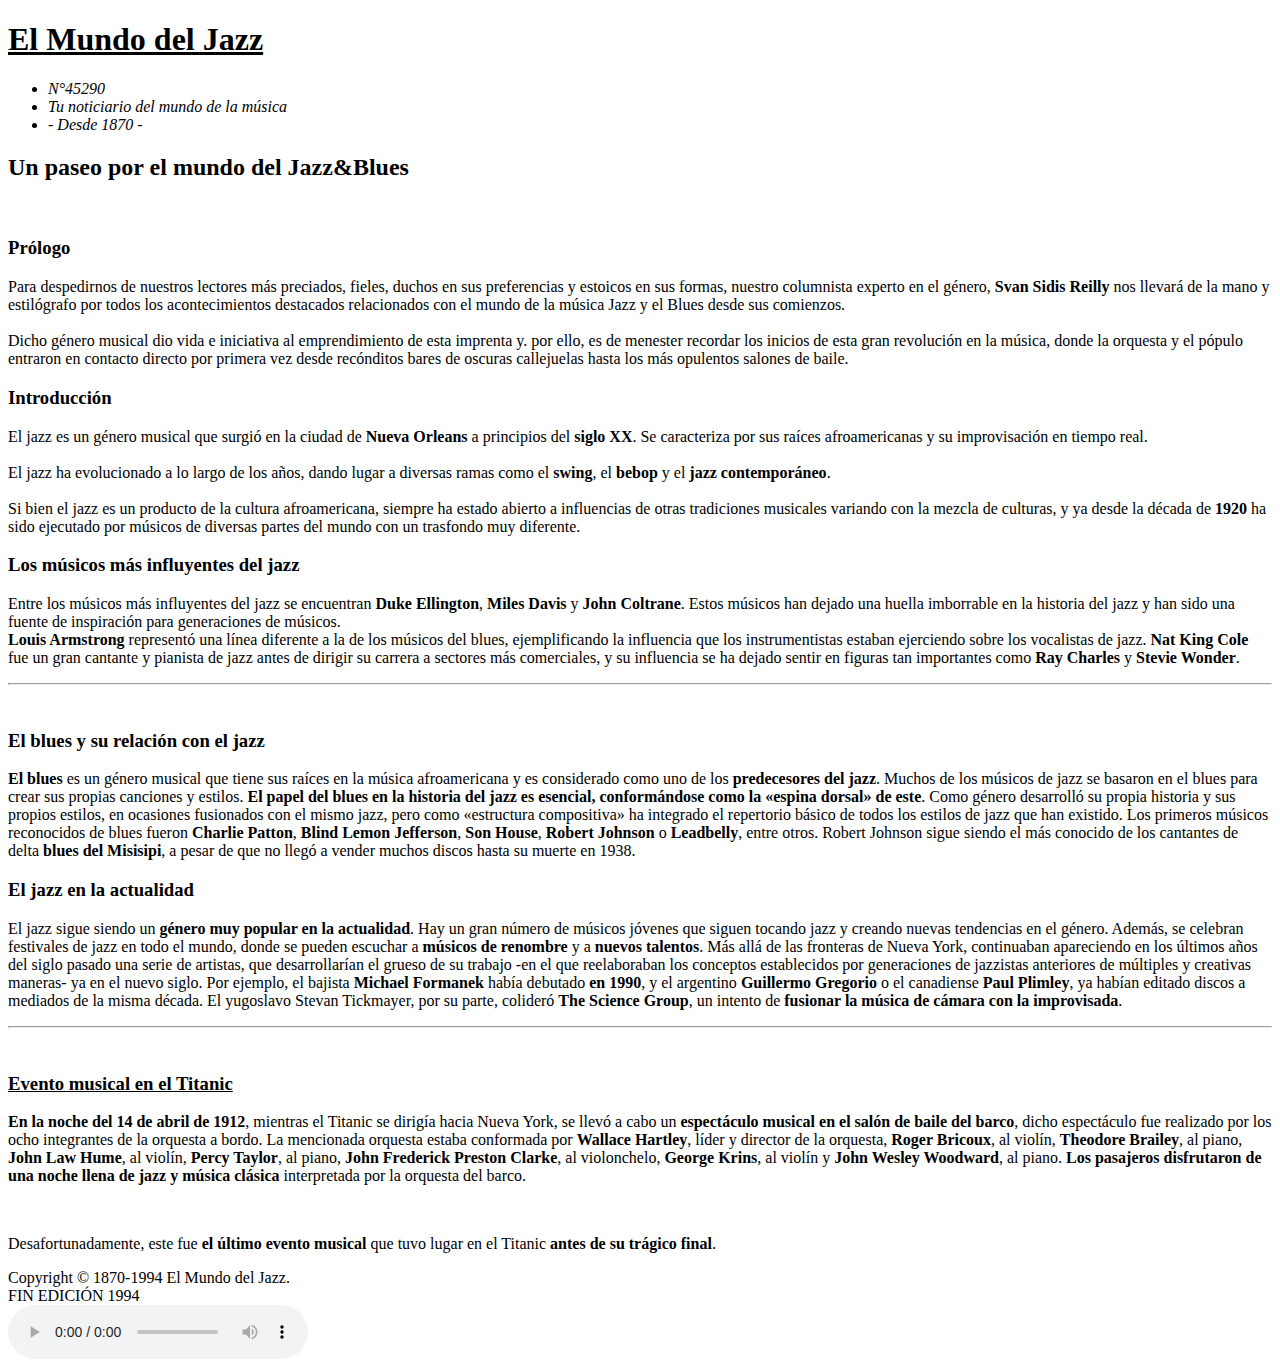
==== index.html @ 64a6c86f "v. 1.3.0" ====
<!DOCTYPE html>
<html>

<head>
    <meta charset="UTF-8">
    <header id="home" style="height:auto">
        <div id="banner">
            <title>El Mundo del Jazz</title>
            <link rel="stylesheet" href="./estilo.css">
            <style>
                @import 'https://fonts.googleapis.com/css?family=UnifrakturMaguntia';
            </style>
        </div>
    </header>
</head>

<body>
    <div id="RecortePeriodico">
        
        <header>
            <div class='lineaEncabezado'></div>
            <h1 class='nombrePeriodico'><u>El Mundo del Jazz</u></h1>
        </header>
        <main>
            <div class='divcontenido'>
                <ul id='contenido'>
                    <li>
                        <i>N°45290</i>
                    </li>
                    <li>
                        <i>Tu noticiario del mundo de la música</i>
                    </li>
                    <li>
                        <i class="liStuff">- Desde 1870 -</i>
                    </li>
                </ul>
            </div>
            <aside>
                <div>
                    <h2 class='titular'>Un paseo por el mundo del Jazz&Blues</h2>
                </div>
            </aside>
            <div class='foto'>
                <img src="backgroundtexture/redimensioned_SSR0306.jpg" alt="" />
                <img src="backgroundtexture/redimensioned_eunion.png" alt="" />
                <img src="backgroundtexture/redimensioned_NatKingColeSepia.jpg" alt="" />
            </div>
            <aside class='bodycontenido'>
                <section>
                    <div class='divcolumna3'>
                        <article>
                            <div>
                                <h3 class="h3">Prólogo</h3>
                                <p>Para despedirnos de nuestros lectores más preciados, fieles, duchos en sus preferencias y
                                    estoicos
                                    en sus formas,
                                    nuestro columnista experto en el género, <b>Svan Sidis Reilly</b> 
                                    nos llevará de la mano y estilógrafo por todos los acontecimientos destacados
                                    relacionados con el mundo de la música Jazz y el Blues desde sus comienzos.
                                    <br>
                                    <br>
                                    Dicho género musical dio vida
                                    e iniciativa al emprendimiento de esta imprenta y.                    
                                    por ello, es de menester recordar los inicios de esta gran revolución en la música,
                                    donde la orquesta y el pópulo entraron en contacto directo por primera vez desde 
                                    recónditos bares de oscuras callejuelas hasta los más opulentos salones de baile.
                                </p>
                            </div>
                        </article>
                    </div>
                    <div class='divcolumna4'>
                        <article>
                            <div>
                                <h3 class="h3">Introducción</h3>
                                <p>
                                    El jazz es un género musical que surgió en la ciudad de <b>Nueva Orleans</b> a
                                    principios
                                    del
                                    <b>siglo XX</b>.
                                    Se caracteriza por sus raíces afroamericanas y su improvisación en tiempo real.
                                    <br>
                                    <br>
                                    El
                                    jazz
                                    ha
                                    evolucionado a lo largo de los años, dando lugar a diversas ramas como el
                                    <b>swing</b>, el
                                    <b>bebop</b> y el
                                    <b>jazz contemporáneo</b>.
                                    <br>
                                    <br>
                                    Si bien el jazz es un producto de la cultura afroamericana,
                                    siempre ha estado abierto a influencias de otras tradiciones musicales variando con
                                    la mezcla de culturas, y ya desde la década de <b>1920</b> ha sido ejecutado por
                                    músicos de
                                    diversas partes del mundo con un trasfondo muy diferente.
                                </p>
                            </div>
                        </article>
                    </div>
                    <div class='divcolumna5'>
                        <article>
                            <div>
                                <h3 class="h3">Los músicos más influyentes del jazz</h3>
                                <p>
                                    Entre los músicos más influyentes del jazz se encuentran <b>Duke
                                        Ellington</b>, <b>Miles Davis</b> y <b>John Coltrane</b>. Estos músicos han
                                    dejado una huella
                                    imborrable
                                    en la historia del jazz y han sido una fuente de inspiración para generaciones de
                                    músicos.
                                    <br>
                                    <b>Louis Armstrong</b> representó una línea diferente a la de los músicos del
                                    blues, ejemplificando la influencia que los instrumentistas estaban ejerciendo sobre
                                    los vocalistas de jazz. <b>Nat King Cole</b> fue un gran cantante y
                                    pianista de jazz antes de dirigir su carrera a sectores más comerciales, y su
                                    influencia se ha dejado sentir en figuras tan importantes como <b>Ray Charles</b> y
                                    <b>Stevie
                                        Wonder</b>.
                                </p>
                            </div>
                        </article>
                    </div>
                </section>
            </aside>
            <hr class="hrstyles">
            <div class='foto2'>
                <img class="blues" src="backgroundtexture/Whatsblues.jpg" alt="" />
                <img class="blues" src="backgroundtexture/JoanChamorroJazzBand.jpg" alt="" />
            </div>
            <aside class='bodycontenido'>
                <section id="secondSectionFix">
                    <div id='BluesJazz'>
                        <article>
                            <div>
                                <h3 class="h3">El blues y su relación con el jazz</h3>
                                <b>El blues</b> es un género musical que tiene sus raíces en la música afroamericana y
                                es
                                considerado como uno de los <b>predecesores del jazz</b>. Muchos de los músicos de jazz
                                se
                                basaron en el blues para crear sus propias canciones y estilos. <b>El papel del blues en
                                    la
                                    historia del jazz es esencial, conformándose como la «espina dorsal» de este</b>.
                                Como
                                género desarrolló su propia historia y sus propios estilos, en ocasiones fusionados con
                                el mismo jazz, pero como «estructura compositiva» ha integrado el repertorio básico de
                                todos los estilos de jazz que han existido.

                                Los primeros músicos reconocidos de blues fueron <b>Charlie Patton</b>, <b>Blind Lemon
                                    Jefferson</b>,
                                <b>Son House</b>, <b>Robert Johnson</b> o <b>Leadbelly</b>, entre otros. Robert Johnson
                                sigue siendo el
                                más conocido de los cantantes de delta <b>blues del Misisipi</b>, a pesar de que no
                                llegó a
                                vender muchos discos hasta su muerte en 1938.
                                </p>
                            </div>
                        </article>
                    </div>
                    <div id='JazzActual'>
                        <article>
                            <h3 class="h3">El jazz en la actualidad</h3>
                            <div>
                                <p>
                                    El jazz sigue siendo un <b>género muy popular en la actualidad</b>. Hay un gran
                                    número de
                                    músicos jóvenes que siguen tocando jazz y creando nuevas tendencias en el género.
                                    Además, se celebran festivales de jazz en todo el mundo, donde se pueden escuchar a
                                    <b>músicos de renombre</b> y a <b>nuevos talentos</b>. Más allá de las fronteras de
                                    Nueva York,
                                    continuaban apareciendo en los últimos años del siglo pasado una serie de artistas,
                                    que desarrollarían el grueso de su trabajo -en el que reelaboraban los conceptos
                                    establecidos por generaciones de jazzistas anteriores de múltiples y creativas
                                    maneras- ya en el nuevo siglo. Por ejemplo, el bajista <b>Michael Formanek</b> había
                                    debutado <b>en 1990</b>, y el argentino <b>Guillermo Gregorio</b> o el canadiense
                                    <b>Paul Plimley</b>, ya
                                    habían editado discos a mediados de la misma década. El yugoslavo Stevan Tickmayer,
                                    por su parte, colideró <b>The Science Group</b>, un intento de <b>fusionar la música
                                        de cámara
                                        con la improvisada</b>.
                                </p>
                            </div>
                        </article>
                    </div>
                </section>
            </aside>
            <hr class="hrstyles">
            <div class='foto'>
                <img id="TitanicSepia" src="backgroundtexture/sepia-titanic-michael-mccormack.jpg" alt="" />
            </div>
            <aside class='bodycontenido'>
                <section id="TitanicSectionFix">
                    <div class='divcolumnaTitanic'>
                        <article>
                            <div>
                                <h3 id="h3Titanic"><u>Evento musical en el Titanic</u></h3>
                                <p><b>En la noche del 14 de abril de 1912</b>, mientras el Titanic se dirigía hacia
                                    Nueva York,
                                    se
                                    llevó a cabo un <b>espectáculo musical en el salón de baile del barco</b>, dicho
                                    espectáculo
                                    fue realizado por los
                                    ocho integrantes de la orquesta a bordo. La mencionada orquesta estaba conformada por
                                    <b>Wallace Hartley</b>, líder y director de la orquesta, <b>Roger
                                        Bricoux</b>, al violín,
                                    <b>Theodore Brailey</b>, al piano, <b>John Law Hume</b>, al violín, <b>Percy
                                        Taylor</b>, al piano, <b>John
                                        Frederick
                                        Preston Clarke</b>, al violonchelo,<b> George Krins</b>, al violín y <b>John
                                        Wesley Woodward</b>, al
                                    piano.
                                    <b>Los pasajeros disfrutaron de una noche llena de jazz y música clásica</b>
                                    interpretada
                                    por
                                    la orquesta del
                                    barco.
                                </p>
                                <br>
                                <p>Desafortunadamente, este fue <b>el último evento musical</b> que tuvo lugar en el
                                    Titanic <b>antes de su trágico final</b>.
                                </p>
                            </div>
                        </article>
                    </div>
                </section>
            </aside>
        </main>
    </div>
    <div>
    </div>
    <footer>
        <div id="copyright">Copyright &copy; 1870-1994 El Mundo del Jazz.</div>
        </div>
    </footer>
    <div class="EtiquetaEdicion1912">FIN EDICIÓN 1994
    </div>
    <div id="AudioFather">
    <audio id="myAudio"
    src="backgroundmusic/Englishman_In_New_York.mp3" controls loop> </audio>
    </div>
</body>

</html>
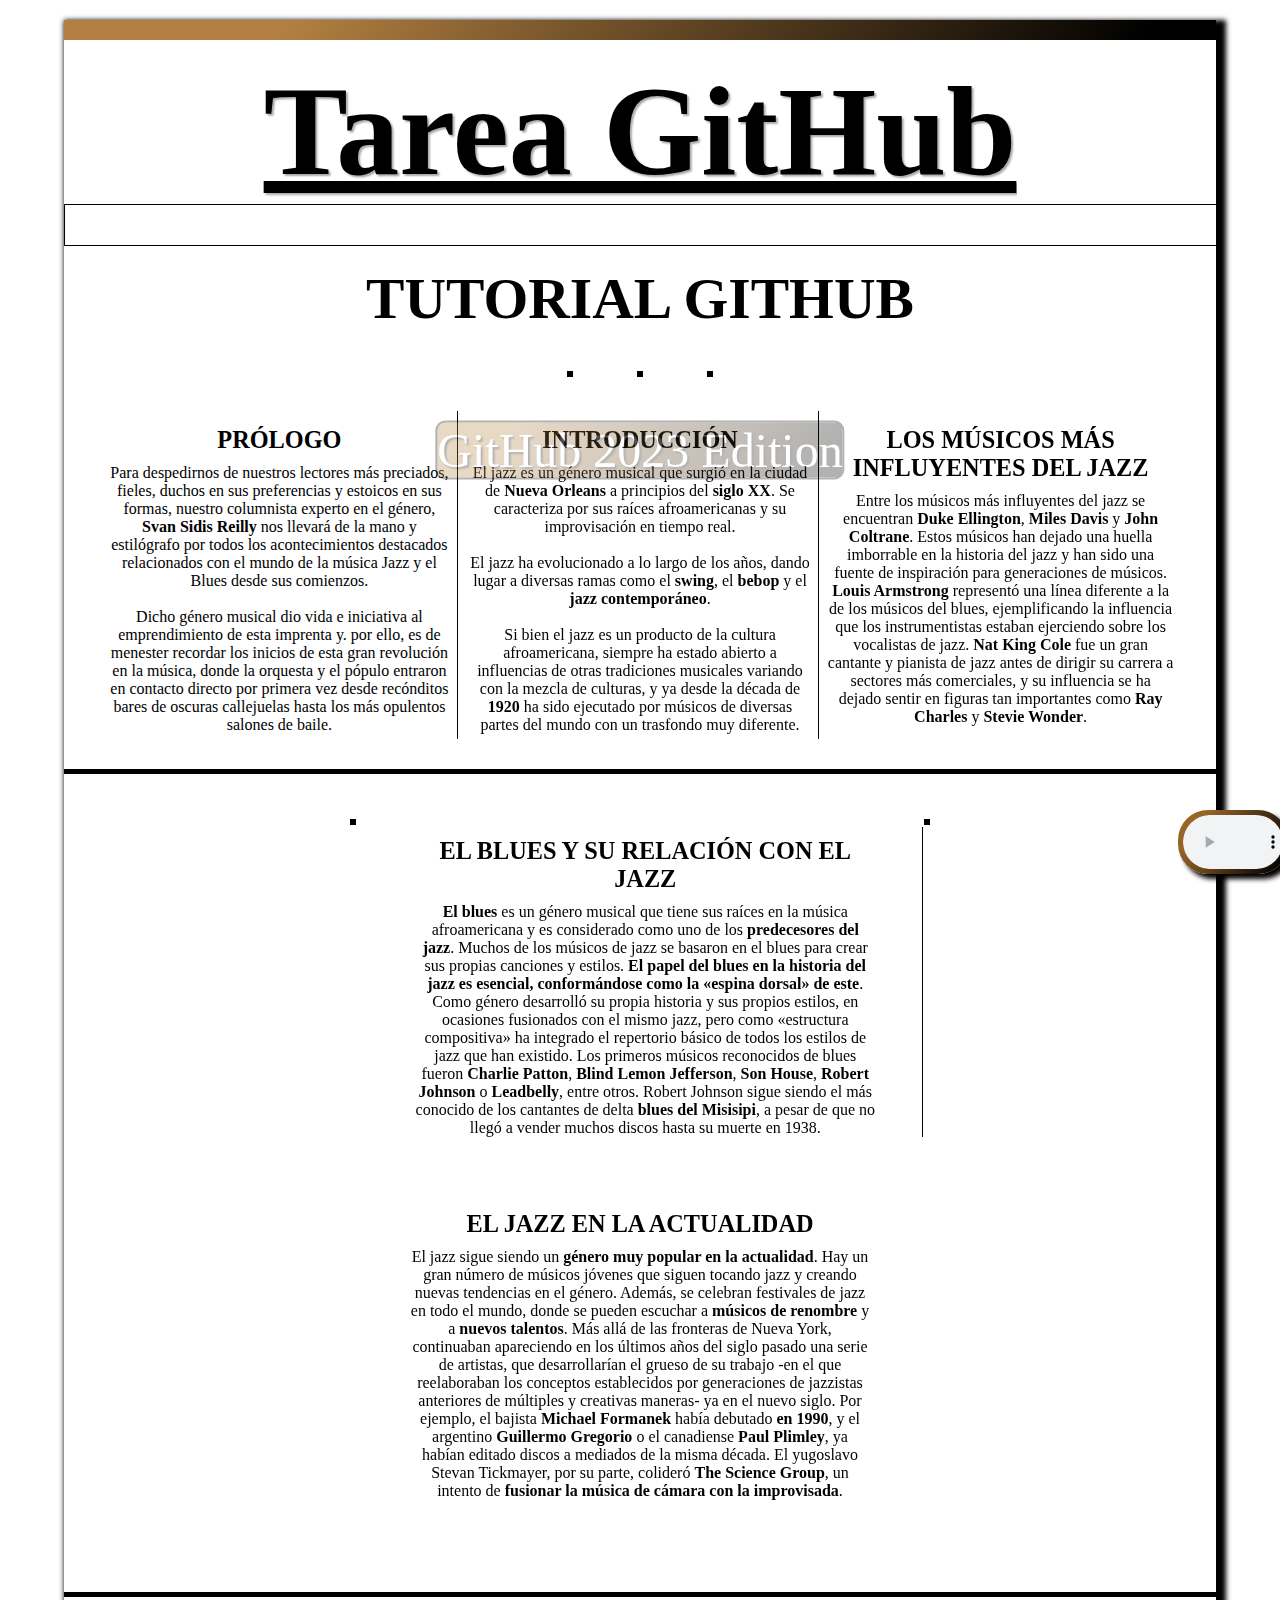
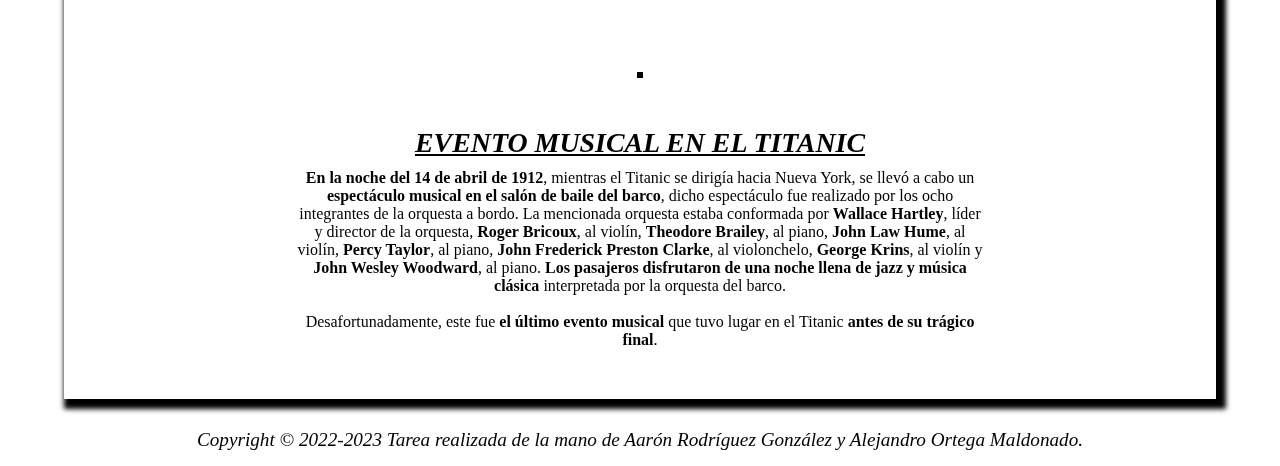
==== commit a8234c28: "v.1.5." ====
--- a/index.html
+++ b/index.html
@@ -5,7 +5,7 @@
     <meta charset="UTF-8">
     <header id="home" style="height:auto">
         <div id="banner">
-            <title>El Mundo del Jazz</title>
+            <title>Tarea GitHub</title>
             <link rel="stylesheet" href="./estilo.css">
             <style>
                 @import 'https://fonts.googleapis.com/css?family=UnifrakturMaguntia';
@@ -19,25 +19,25 @@
         
         <header>
             <div class='lineaEncabezado'></div>
-            <h1 class='nombrePeriodico'><u>El Mundo del Jazz</u></h1>
+            <h1 class='nombrePeriodico'><u>Tarea GitHub</u></h1>
         </header>
         <main>
             <div class='divcontenido'>
                 <ul id='contenido'>
                     <li>
-                        <i>N°45290</i>
+                        <i></i>
                     </li>
                     <li>
-                        <i>Tu noticiario del mundo de la música</i>
+                        <i></i>
                     </li>
                     <li>
-                        <i class="liStuff">- Desde 1870 -</i>
+                        <i class="liStuff"></i>
                     </li>
                 </ul>
             </div>
             <aside>
                 <div>
-                    <h2 class='titular'>Un paseo por el mundo del Jazz&Blues</h2>
+                    <h2 class='titular'>Tutorial GitHub</h2>
                 </div>
             </aside>
             <div class='foto'>
@@ -229,10 +229,10 @@
     <div>
     </div>
     <footer>
-        <div id="copyright">Copyright &copy; 1870-1994 El Mundo del Jazz.</div>
+        <div id="copyright">Copyright &copy; 2022-2023 Tarea realizada de la mano de Aarón Rodríguez González y Alejandro Ortega Maldonado.</div>
         </div>
     </footer>
-    <div class="EtiquetaEdicion1912">FIN EDICIÓN 1994
+    <div class="EtiquetaEdicion1912">GitHub 2023 Edition
     </div>
     <div id="AudioFather">
     <audio id="myAudio"
--- a/estilo.css
+++ b/estilo.css
@@ -0,0 +1,264 @@
+* {
+    margin: 0 auto;
+}
+
+body {
+    width: 90%;
+    max-width: 1500px;
+    overflow-x: hidden;
+    background: url(backgroundtexture/vintage_texture_paper.jpg);
+    background-size: cover;
+}
+
+
+#RecortePeriodico {
+    box-shadow: 5px 5px 5px 5px black;
+}
+
+.hrstyles {
+    position: relative;
+    top: 5px;
+    border: none;
+    height: 5px;
+    background: black;
+    margin-top: 25px;
+    margin-bottom: 50px;
+}
+
+.lineaEncabezado {
+    position: sticky;
+    height: 20px;
+    background: linear-gradient(125deg,
+            rgb(179, 128, 65) 19%,
+            black 94%);
+    margin-top: 20px;
+    margin-bottom: 20px;
+}
+
+.nombrePeriodico {
+    position: sticky;
+    top: 0;
+    font-size: 14vh;
+    font-weight: bold;
+    color: black;
+    text-align: center;
+    text-shadow: 2px 2px 2px #aaa;
+}
+
+.divcontenido {
+    height: 40px;
+    border: solid 1px black;
+    width: 100%;
+    margin: 0 auto;
+    margin-bottom: 20px;
+    text-align: center;
+}
+
+#contenido {
+    position: relative;
+    display: flex;
+    justify-content: space-between;
+
+}
+
+#contenido i {
+    margin: auto;
+
+}
+
+.divcontenido ul {
+    width: 100%;
+    margin-left: auto;
+    padding: 10px;
+    ;
+}
+
+.divcontenido ul li {
+    font-size: x-large;
+    text-transform: none;
+    display: inline-flex;
+    text-align: center;
+}
+
+.titular {
+    margin: 0 auto;
+    text-align: center;
+    width: 100%;
+    text-transform: uppercase;
+    font-size: 6.4vh;
+    margin-bottom: 10px;
+}
+
+.body-contenido {
+    width: 100%;
+    display: inline-flex;
+}
+
+.foto {
+    text-align: center;
+
+}
+
+.foto img {
+    max-width: 400px;
+    max-height: 400px;
+    border: 3px solid black;
+    margin: 30px;
+
+}
+
+.foto2 {
+    text-align: center;    
+    display: flex;
+    justify-content: space-between;
+    margin: 2px;
+
+}
+
+.foto2 img {
+    max-width: 400px;
+    max-height: 400px;
+    border: 3px solid black;
+
+}
+
+.blues {
+    position: static;
+    border: 3px solid black;
+
+}
+
+#TitanicSepia {
+    position: static;
+    border: 3px solid black;
+
+
+}
+
+section {
+    text-align: center;
+}
+
+.divcolumna3 {
+    width: 30%;
+    display: inline-flex;
+    padding: 5px;
+    border-right: 1px solid black;
+}
+
+.h3 {
+    font-size: 2.7vh;
+    margin-bottom: 9px;
+    text-transform: uppercase;
+    margin: 10px;
+}
+
+#h3Titanic {
+    font-size: 3.1vh;
+    margin: 10px;
+    text-transform: uppercase;
+    text-align: center;
+    font-style: italic;
+}
+
+.divcolumna4 {
+    width: 30%;
+    display: inline-flex;
+    padding: 5px;
+    position: relative;
+    margin: auto;
+    border-right: 1px solid black;
+}
+
+
+.divcolumna5 {
+    width: 30%;
+    display: inline-flex;
+    padding: 5px;
+    position: relative;
+    margin: auto;
+}
+
+#BluesJazz {
+    width: 40%;
+    display: inline-flex;
+    padding-right: 4%;
+    padding-left: 5%;
+    position: relative;
+    margin: auto;
+    border-right: 1px solid black;
+}
+
+
+#JazzActual {
+    width: 40%;
+    display: inline-flex;
+    padding: 5px;
+    position: relative;
+    margin: 5%;
+}
+
+
+.divcolumnaTitanic {
+    width: 60%;
+    padding: 5px;
+    position: relative;
+    margin: auto;
+    padding-bottom: 50px;
+}
+
+.EtiquetaEdicion1912 {
+    position: fixed;
+    border: 2px solid black;
+    border-radius: 10px;
+    top: 50%;
+    left: 50%;
+    transform: translate(-50%, -50%);
+    font-size: 3em;
+    color: white;
+    text-shadow: 2px 2px 2px rgb(0, 0, 0);
+    transition: transform 1.7s ease;
+    background: linear-gradient(125deg,
+    rgb(179, 128, 65) 19%,
+    black 94%);
+    opacity: 30%;
+
+}
+
+.EtiquetaEdicion1912:hover {
+    transform: translate(-50%, -50%) scale(2.3) rotate(750deg);
+    box-shadow: 2px 2px 2px rgb(63, 6, 6);
+    color: red;
+    background: linear-gradient(125deg,
+            rgb(179, 128, 65) 19%,
+            black 94%);
+    opacity: 80%;
+    z-index: 3;
+}
+
+#copyright {
+    padding-top: 20px;
+    padding-bottom: 15px;
+    position: relative;
+    font-size: 1.2rem;
+    text-align: center;
+    margin-top: 10px;
+    font-style: italic;
+}
+#AudioFather {
+    text-align: center;
+}
+
+#myAudio{
+    top: 90%;
+    left: 92%;
+    width: 100px;
+    padding: 5px;
+    position: fixed;
+    margin: auto;
+    background: linear-gradient(125deg,
+            rgb(151, 101, 39) 19%,
+            black 94%);
+    border-radius: 30px;
+    box-shadow: 5px 5px 5px black;
+}
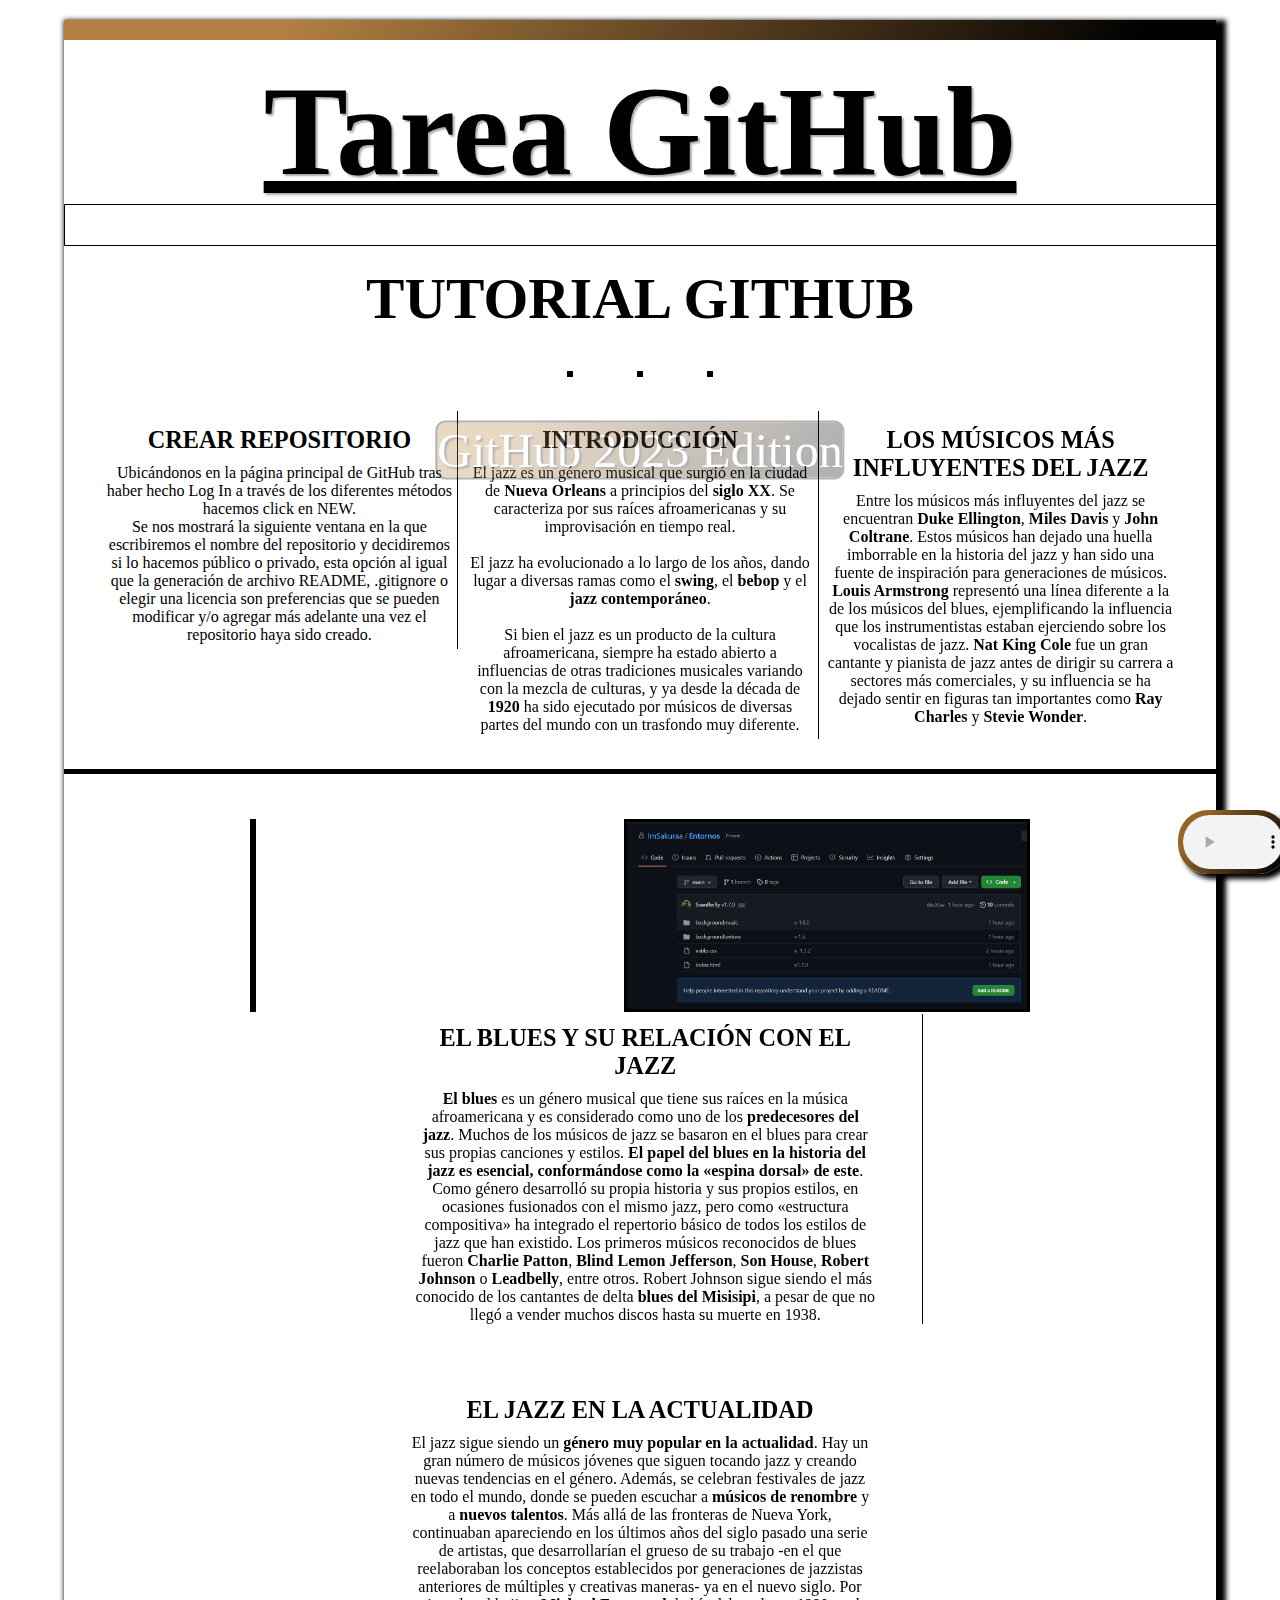
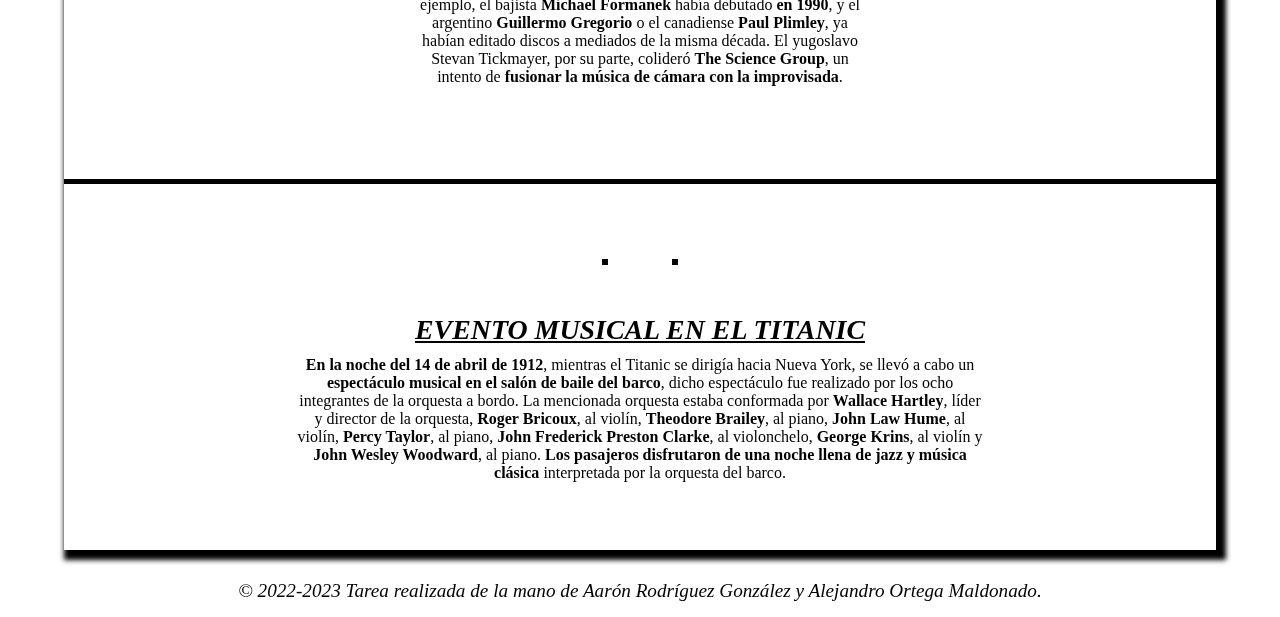
==== commit 2bdc592d: "v1.7.1" ====
--- a/index.html
+++ b/index.html
@@ -41,29 +41,28 @@
                 </div>
             </aside>
             <div class='foto'>
-                <img src="backgroundtexture/redimensioned_SSR0306.jpg" alt="" />
-                <img src="backgroundtexture/redimensioned_eunion.png" alt="" />
-                <img src="backgroundtexture/redimensioned_NatKingColeSepia.jpg" alt="" />
+                <img src="backgroundtexture/1.png" alt="" />
+                <img src="backgroundtexture/2.png" alt="" />
+                <img src="backgroundtexture/3.png" alt="" />
             </div>
             <aside class='bodycontenido'>
                 <section>
                     <div class='divcolumna3'>
                         <article>
                             <div>
-                                <h3 class="h3">Prólogo</h3>
-                                <p>Para despedirnos de nuestros lectores más preciados, fieles, duchos en sus preferencias y
-                                    estoicos
-                                    en sus formas,
-                                    nuestro columnista experto en el género, <b>Svan Sidis Reilly</b> 
-                                    nos llevará de la mano y estilógrafo por todos los acontecimientos destacados
-                                    relacionados con el mundo de la música Jazz y el Blues desde sus comienzos.
-                                    <br>
-                                    <br>
-                                    Dicho género musical dio vida
-                                    e iniciativa al emprendimiento de esta imprenta y.                    
-                                    por ello, es de menester recordar los inicios de esta gran revolución en la música,
-                                    donde la orquesta y el pópulo entraron en contacto directo por primera vez desde 
-                                    recónditos bares de oscuras callejuelas hasta los más opulentos salones de baile.
+                                <h3 class="h3">CREAR REPOSITORIO</h3>
+                                <p><b></b> 
+                                    Ubicándonos en la página principal de GitHub tras haber 
+                                    hecho Log In a través 
+                                    de los diferentes métodos hacemos click en NEW.
+                                    <br>
+                                    Se nos mostrará la siguiente ventana en la que escribiremos el nombre del 
+                                    repositorio y decidiremos si lo hacemos público o privado, esta opción al 
+                                    igual que la generación de archivo README, .gitignore o elegir una licencia 
+                                    son preferencias que se pueden modificar y/o agregar más adelante una vez el 
+                                    repositorio haya sido creado.
+                                    <br>
+                                    
                                 </p>
                             </div>
                         </article>
@@ -125,8 +124,8 @@
             </aside>
             <hr class="hrstyles">
             <div class='foto2'>
-                <img class="blues" src="backgroundtexture/Whatsblues.jpg" alt="" />
-                <img class="blues" src="backgroundtexture/JoanChamorroJazzBand.jpg" alt="" />
+                <img class="blues" src="backgroundtexture/4.png" alt="" />
+                <img class="blues" src="backgroundtexture/5.png" alt="" />
             </div>
             <aside class='bodycontenido'>
                 <section id="secondSectionFix">
@@ -186,7 +185,8 @@
             </aside>
             <hr class="hrstyles">
             <div class='foto'>
-                <img id="TitanicSepia" src="backgroundtexture/sepia-titanic-michael-mccormack.jpg" alt="" />
+                <img id="TitanicSepia" src="backgroundtexture/6.png" alt="" />
+                <img id="TitanicSepia" src="backgroundtexture/7.png" alt="" />
             </div>
             <aside class='bodycontenido'>
                 <section id="TitanicSectionFix">
@@ -216,9 +216,6 @@
                                     barco.
                                 </p>
                                 <br>
-                                <p>Desafortunadamente, este fue <b>el último evento musical</b> que tuvo lugar en el
-                                    Titanic <b>antes de su trágico final</b>.
-                                </p>
                             </div>
                         </article>
                     </div>
@@ -229,14 +226,14 @@
     <div>
     </div>
     <footer>
-        <div id="copyright">Copyright &copy; 2022-2023 Tarea realizada de la mano de Aarón Rodríguez González y Alejandro Ortega Maldonado.</div>
+        <div id="copyright"> &copy; 2022-2023 Tarea realizada de la mano de Aarón Rodríguez González y Alejandro Ortega Maldonado.</div>
         </div>
     </footer>
     <div class="EtiquetaEdicion1912">GitHub 2023 Edition
     </div>
     <div id="AudioFather">
     <audio id="myAudio"
-    src="backgroundmusic/Englishman_In_New_York.mp3" controls loop> </audio>
+    src="backgroundmusic/Never Gonna Give You Up.mp3" controls loop> </audio>
     </div>
 </body>
 
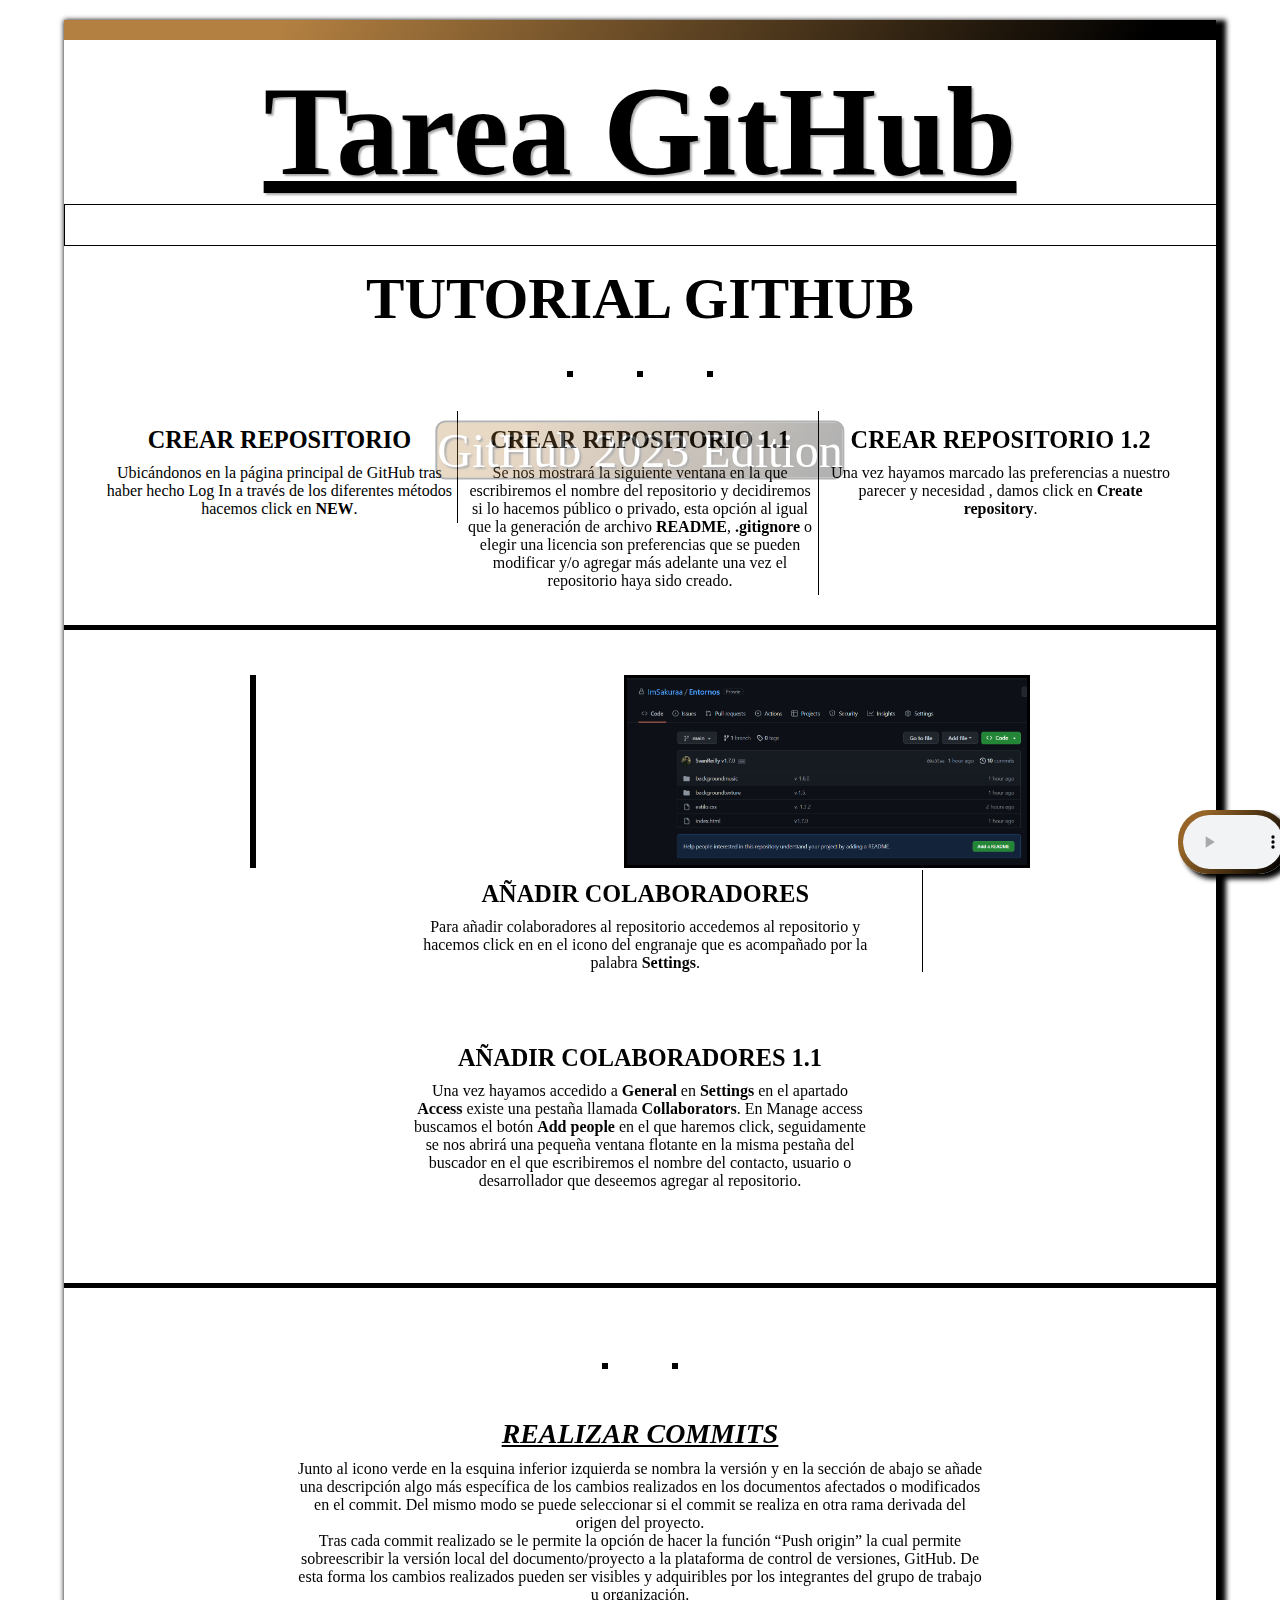
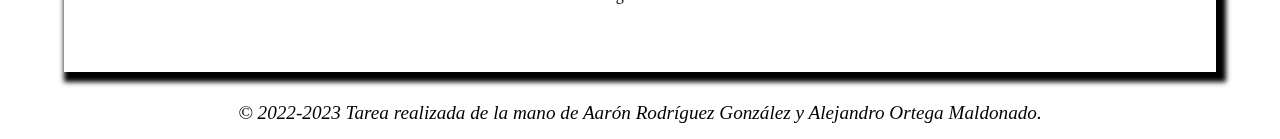
==== commit 803777bc: "v.1.7.2" ====
--- a/index.html
+++ b/index.html
@@ -54,15 +54,8 @@
                                 <p><b></b> 
                                     Ubicándonos en la página principal de GitHub tras haber 
                                     hecho Log In a través 
-                                    de los diferentes métodos hacemos click en NEW.
-                                    <br>
-                                    Se nos mostrará la siguiente ventana en la que escribiremos el nombre del 
-                                    repositorio y decidiremos si lo hacemos público o privado, esta opción al 
-                                    igual que la generación de archivo README, .gitignore o elegir una licencia 
-                                    son preferencias que se pueden modificar y/o agregar más adelante una vez el 
-                                    repositorio haya sido creado.
-                                    <br>
-                                    
+                                    de los diferentes métodos hacemos click en <b>NEW</b>.
+                                    <br>                                    
                                 </p>
                             </div>
                         </article>
@@ -70,29 +63,13 @@
                     <div class='divcolumna4'>
                         <article>
                             <div>
-                                <h3 class="h3">Introducción</h3>
+                                <h3 class="h3">CREAR REPOSITORIO 1.1</h3>
                                 <p>
-                                    El jazz es un género musical que surgió en la ciudad de <b>Nueva Orleans</b> a
-                                    principios
-                                    del
-                                    <b>siglo XX</b>.
-                                    Se caracteriza por sus raíces afroamericanas y su improvisación en tiempo real.
-                                    <br>
-                                    <br>
-                                    El
-                                    jazz
-                                    ha
-                                    evolucionado a lo largo de los años, dando lugar a diversas ramas como el
-                                    <b>swing</b>, el
-                                    <b>bebop</b> y el
-                                    <b>jazz contemporáneo</b>.
-                                    <br>
-                                    <br>
-                                    Si bien el jazz es un producto de la cultura afroamericana,
-                                    siempre ha estado abierto a influencias de otras tradiciones musicales variando con
-                                    la mezcla de culturas, y ya desde la década de <b>1920</b> ha sido ejecutado por
-                                    músicos de
-                                    diversas partes del mundo con un trasfondo muy diferente.
+                                    Se nos mostrará la siguiente ventana en la que escribiremos el nombre del 
+                                    repositorio y decidiremos si lo hacemos público o privado, esta opción al 
+                                    igual que la generación de archivo <b>README</b>, <b>.gitignore</b> o elegir una licencia 
+                                    son preferencias que se pueden modificar y/o agregar más adelante una vez el 
+                                    repositorio haya sido creado.
                                 </p>
                             </div>
                         </article>
@@ -100,22 +77,10 @@
                     <div class='divcolumna5'>
                         <article>
                             <div>
-                                <h3 class="h3">Los músicos más influyentes del jazz</h3>
+                                <h3 class="h3">CREAR REPOSITORIO 1.2</h3>
                                 <p>
-                                    Entre los músicos más influyentes del jazz se encuentran <b>Duke
-                                        Ellington</b>, <b>Miles Davis</b> y <b>John Coltrane</b>. Estos músicos han
-                                    dejado una huella
-                                    imborrable
-                                    en la historia del jazz y han sido una fuente de inspiración para generaciones de
-                                    músicos.
-                                    <br>
-                                    <b>Louis Armstrong</b> representó una línea diferente a la de los músicos del
-                                    blues, ejemplificando la influencia que los instrumentistas estaban ejerciendo sobre
-                                    los vocalistas de jazz. <b>Nat King Cole</b> fue un gran cantante y
-                                    pianista de jazz antes de dirigir su carrera a sectores más comerciales, y su
-                                    influencia se ha dejado sentir en figuras tan importantes como <b>Ray Charles</b> y
-                                    <b>Stevie
-                                        Wonder</b>.
+                                    Una vez hayamos marcado las preferencias a nuestro parecer y necesidad , 
+                                    damos click en <b>Create repository</b>.
                                 </p>
                             </div>
                         </article>
@@ -132,51 +97,27 @@
                     <div id='BluesJazz'>
                         <article>
                             <div>
-                                <h3 class="h3">El blues y su relación con el jazz</h3>
-                                <b>El blues</b> es un género musical que tiene sus raíces en la música afroamericana y
-                                es
-                                considerado como uno de los <b>predecesores del jazz</b>. Muchos de los músicos de jazz
-                                se
-                                basaron en el blues para crear sus propias canciones y estilos. <b>El papel del blues en
-                                    la
-                                    historia del jazz es esencial, conformándose como la «espina dorsal» de este</b>.
-                                Como
-                                género desarrolló su propia historia y sus propios estilos, en ocasiones fusionados con
-                                el mismo jazz, pero como «estructura compositiva» ha integrado el repertorio básico de
-                                todos los estilos de jazz que han existido.
+                                <h3 class="h3">AÑADIR COLABORADORES</h3>
+                                <p>
+                                    Para añadir colaboradores al repositorio accedemos al repositorio y 
+                                    hacemos click en en el icono del engranaje que es acompañado 
+                                    por la palabra <b>Settings</b>.
 
-                                Los primeros músicos reconocidos de blues fueron <b>Charlie Patton</b>, <b>Blind Lemon
-                                    Jefferson</b>,
-                                <b>Son House</b>, <b>Robert Johnson</b> o <b>Leadbelly</b>, entre otros. Robert Johnson
-                                sigue siendo el
-                                más conocido de los cantantes de delta <b>blues del Misisipi</b>, a pesar de que no
-                                llegó a
-                                vender muchos discos hasta su muerte en 1938.
                                 </p>
                             </div>
                         </article>
                     </div>
                     <div id='JazzActual'>
                         <article>
-                            <h3 class="h3">El jazz en la actualidad</h3>
+                            <h3 class="h3">AÑADIR COLABORADORES 1.1</h3>
                             <div>
                                 <p>
-                                    El jazz sigue siendo un <b>género muy popular en la actualidad</b>. Hay un gran
-                                    número de
-                                    músicos jóvenes que siguen tocando jazz y creando nuevas tendencias en el género.
-                                    Además, se celebran festivales de jazz en todo el mundo, donde se pueden escuchar a
-                                    <b>músicos de renombre</b> y a <b>nuevos talentos</b>. Más allá de las fronteras de
-                                    Nueva York,
-                                    continuaban apareciendo en los últimos años del siglo pasado una serie de artistas,
-                                    que desarrollarían el grueso de su trabajo -en el que reelaboraban los conceptos
-                                    establecidos por generaciones de jazzistas anteriores de múltiples y creativas
-                                    maneras- ya en el nuevo siglo. Por ejemplo, el bajista <b>Michael Formanek</b> había
-                                    debutado <b>en 1990</b>, y el argentino <b>Guillermo Gregorio</b> o el canadiense
-                                    <b>Paul Plimley</b>, ya
-                                    habían editado discos a mediados de la misma década. El yugoslavo Stevan Tickmayer,
-                                    por su parte, colideró <b>The Science Group</b>, un intento de <b>fusionar la música
-                                        de cámara
-                                        con la improvisada</b>.
+                                    Una vez hayamos accedido a <b>General</b> en <b>Settings</b> en el apartado <b>Access</b> 
+                                    existe una pestaña llamada <b>Collaborators</b>.
+
+                                    En Manage access buscamos el botón <b>Add people</b> en el que haremos click, 
+                                    seguidamente se nos abrirá una pequeña ventana flotante en la misma pestaña del buscador en el que escribiremos el nombre del contacto, 
+                                    usuario o desarrollador que deseemos agregar al repositorio.
                                 </p>
                             </div>
                         </article>
@@ -193,27 +134,22 @@
                     <div class='divcolumnaTitanic'>
                         <article>
                             <div>
-                                <h3 id="h3Titanic"><u>Evento musical en el Titanic</u></h3>
-                                <p><b>En la noche del 14 de abril de 1912</b>, mientras el Titanic se dirigía hacia
-                                    Nueva York,
-                                    se
-                                    llevó a cabo un <b>espectáculo musical en el salón de baile del barco</b>, dicho
-                                    espectáculo
-                                    fue realizado por los
-                                    ocho integrantes de la orquesta a bordo. La mencionada orquesta estaba conformada por
-                                    <b>Wallace Hartley</b>, líder y director de la orquesta, <b>Roger
-                                        Bricoux</b>, al violín,
-                                    <b>Theodore Brailey</b>, al piano, <b>John Law Hume</b>, al violín, <b>Percy
-                                        Taylor</b>, al piano, <b>John
-                                        Frederick
-                                        Preston Clarke</b>, al violonchelo,<b> George Krins</b>, al violín y <b>John
-                                        Wesley Woodward</b>, al
-                                    piano.
-                                    <b>Los pasajeros disfrutaron de una noche llena de jazz y música clásica</b>
-                                    interpretada
-                                    por
-                                    la orquesta del
-                                    barco.
+                                <h3 id="h3Titanic"><u>REALIZAR COMMITS</u></h3>
+                                <p>
+                                    Junto al icono verde en la esquina inferior izquierda
+                                    se nombra la versión y en la sección de abajo 
+                                    se añade una descripción algo más específica de los cambios realizados
+                                    en los documentos afectados o modificados en el commit.
+                                    Del mismo modo se puede seleccionar si el commit se realiza
+                                    en otra rama derivada del origen del proyecto.
+
+                                </p>
+                                <p>
+                                    Tras cada commit realizado se le permite la opción de hacer 
+                                    la función “Push origin” la cual permite sobreescribir la versión local 
+                                    del documento/proyecto a la plataforma de control de versiones, GitHub. 
+                                    De esta forma los cambios realizados pueden ser visibles y 
+                                    adquiribles por los integrantes del grupo de trabajo u organización.
                                 </p>
                                 <br>
                             </div>
